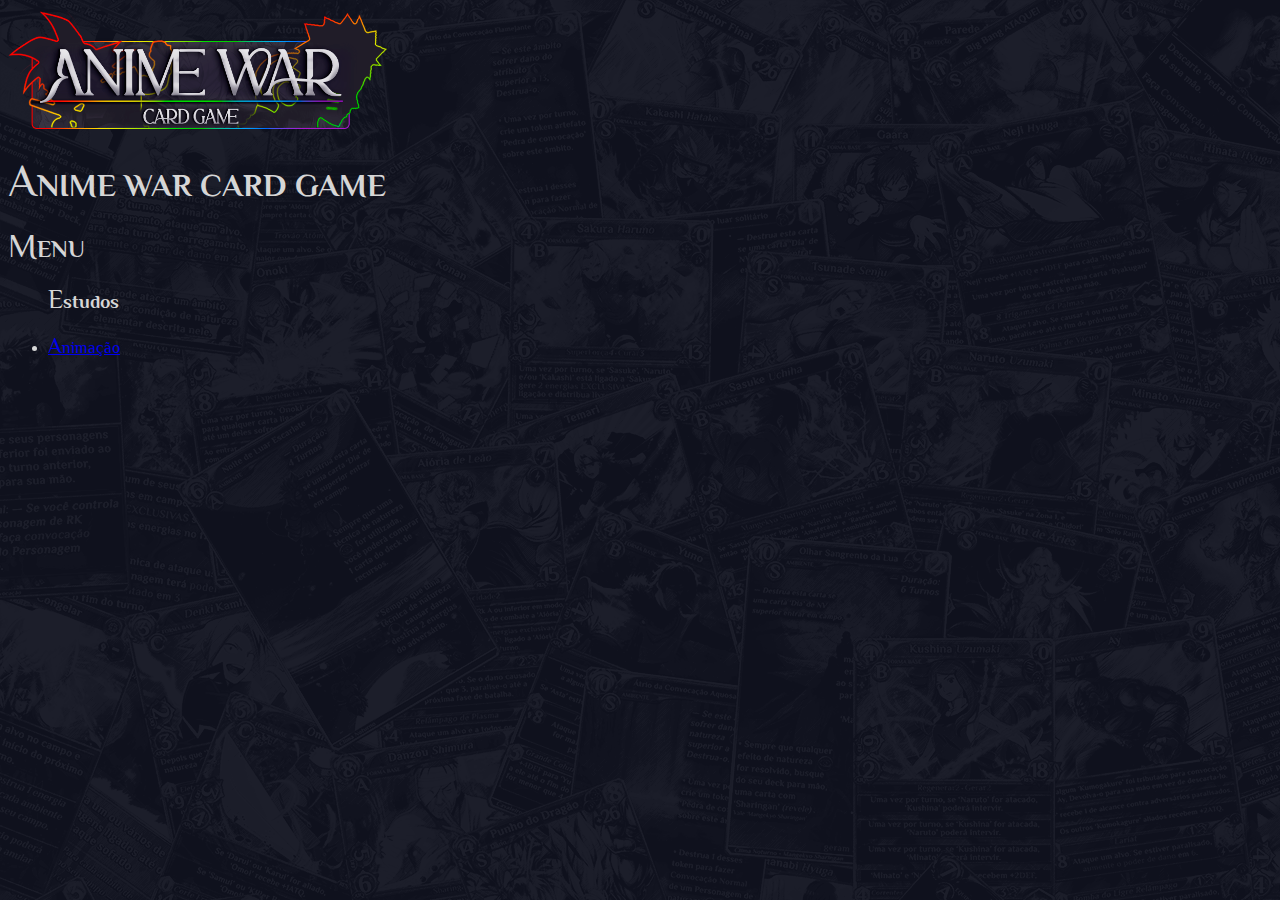
==== index.html @ ebc56989 "up" ====
<!DOCTYPE html>
<html lang="pt-br" class="AW_background_dark">

<head>
    <meta charset="UTF-8">
    <meta http-equiv="X-UA-Compatible" content="IE=edge">
    <meta name="viewport" content="width=device-width, initial-scale=1.0">
    <link rel="stylesheet" href="./AW_styles.css">
    <link rel="stylesheet" href="./AW_styles.css">
    <link rel="stylesheet" href="./AW_colors.css">
    <link rel="shortcut icon" href="./imgs/favicon.ico" type="image/x-icon">
    <title>ANIME WAR - CARD GAME</title>
</head>

<body>

    <div>
        <a href="./index.html"> <img src="./imgs/LOGO/LOGO - RETANGULAR - ANIME WAR CARD GAME.png" alt="aw_logo" width="30%"></a>
    </div>


    <h1>ANIME WAR CARD GAME</h1>

    <h2> MENU </h2>

    <ul>
        <h3> Estudos </h3>
        <li>
            <a href="./Estudos/css_animações/animações.html"> Animação</a>
        </li>
    </ul>

</body>

</html>
---- AW_styles.css ----
@import url('https://fonts.googleapis.com/css2?family=Philosopher:ital,wght@0,400;0,700;1,400;1,700&display=swap');
@import url('./AW_colors.css');
*{
    font-family: 'Philosopher', sans-serif;
}




.AW_background_dark{
    color: rgb(214, 214, 214);
    background-color: rgb(16, 18, 31);
    background-image: url("./imgs/BACKGROUND/BG\ _CARTAS_FULLHD_GrayOpacity5_semcordefundo\ _COMPACTADO.png");
    background-size: 1920px;
}

.AW_background_light {
    color: rgb(16, 18, 31);
    background-color: rgb(218, 221, 243);
    background-image: url("./imgs/BACKGROUND/BG\ -\ CARTAS\ -\ FULL\ HD\ -\ Gray\ opacity\ 5\ -\ sem\ cor\ de\ fundo.png");
    background-size: 1920px;
}

@media (max-width: 500px){
    

.AW_background_dark{
    color: rgb(214, 214, 214);
    background-color: rgb(16, 18, 31);
    background-image: url("./imgs/BACKGROUND/BG\ _CARTAS_FULLHD_GrayOpacity5_semcordefundo\ _COMPACTADO.png");
    background-size: 1080px;
}
}


.AW_menu_box {
  
    border-left-style: solid;
    border-left-color: goldenrod;
    border-left-width: 2px;
    border-radius: 6px 2px;


    background-color: rgb(16, 18, 31);
    background-image: url("./imgs/BACKGROUND/BG\ -\ CARTAS\ -\ FULL\ HD\ -\ color\ opacity\ 5\ -\ sem\ cor\ de\ fundo.png");
    background-size: 720px ;
    box-shadow: 2px 2px 2px black;

}


.AW_menu_title_box {
  
    border-left-style: solid;
    border-left-width: thin;
    border-radius: 6px 2px;
    padding-left: 10px;


    background-color: rgb(16, 18, 31);
    background-image: url("./imgs/BACKGROUND/BG\ -\ CARTAS\ -\ FULL\ HD\ -\ color\ opacity\ 5\ -\ sem\ cor\ de\ fundo.png");
    background-size: 720px ;
    box-shadow: 2px 2px 2px black;


    cursor: pointer;

}

.AW_background_dark .AW_menu_title_box{

    background-color: rgb(16, 18, 31);
    border-left-color: orange;
}

.AW_background_light .AW_menu_title_box{

    background-color: rgb(218, 221, 243);
    border-left-color: rgb(0, 68, 255);
}


.font-effect-fire {
  text-shadow: 0 -0.05em 0.2em #FFF, 0.01em -0.02em 0.15em #FE0, 0.01em -0.05em 0.15em #FC0, 0.02em -0.15em 0.2em #F90, 0.04em -0.20em 0.3em rgb(255, 51, 0), 0.05em -0.25em 0.4em rgb(255, 25, 0), 0.06em -0.2em 0.9em rgb(255, 0, 0), 0.1em -0.1em 1.0em rgb(255, 0, 0);
  color: #ffe;
}
.font-effect-neon {
  text-shadow: 0 0 0.1em #fff, 0 0 0.2em #fff, 0 0 0.3em #fff, 0 0 0.4em rgb(119, 198, 255),0 0 0.6em rgb(0, 115, 255), 0 0 0.8em rgb(0, 51, 255), 0 0 1.0em rgb(8, 0, 255), 0 0 1.2em rgb(0, 94, 255);
  color: #fff;
}

.card_box{
    display: inline-block;
    background-color: rgb(21, 21, 21);
    width: 10cm;
    height: 14cm;
    border-style: groove;
    border-width: 6px;
    border-color: #F90;
    border-radius: 3px;

}
.menu_botao_fixo{
    display: inline;
    font-size: 30px;
    padding: 6px;

    position: fixed;
    top: 10px;
    right: 15px;
    opacity: 0.9;
}

*::first-letter{
    font-size: 140%;
    font-weight: 300;

}
---- AW_styles.css ----
@import url('https://fonts.googleapis.com/css2?family=Philosopher:ital,wght@0,400;0,700;1,400;1,700&display=swap');
@import url('./AW_colors.css');
*{
    font-family: 'Philosopher', sans-serif;
}




.AW_background_dark{
    color: rgb(214, 214, 214);
    background-color: rgb(16, 18, 31);
    background-image: url("./imgs/BACKGROUND/BG\ _CARTAS_FULLHD_GrayOpacity5_semcordefundo\ _COMPACTADO.png");
    background-size: 1920px;
}

.AW_background_light {
    color: rgb(16, 18, 31);
    background-color: rgb(218, 221, 243);
    background-image: url("./imgs/BACKGROUND/BG\ -\ CARTAS\ -\ FULL\ HD\ -\ Gray\ opacity\ 5\ -\ sem\ cor\ de\ fundo.png");
    background-size: 1920px;
}

@media (max-width: 500px){
    

.AW_background_dark{
    color: rgb(214, 214, 214);
    background-color: rgb(16, 18, 31);
    background-image: url("./imgs/BACKGROUND/BG\ _CARTAS_FULLHD_GrayOpacity5_semcordefundo\ _COMPACTADO.png");
    background-size: 1080px;
}
}


.AW_menu_box {
  
    border-left-style: solid;
    border-left-color: goldenrod;
    border-left-width: 2px;
    border-radius: 6px 2px;


    background-color: rgb(16, 18, 31);
    background-image: url("./imgs/BACKGROUND/BG\ -\ CARTAS\ -\ FULL\ HD\ -\ color\ opacity\ 5\ -\ sem\ cor\ de\ fundo.png");
    background-size: 720px ;
    box-shadow: 2px 2px 2px black;

}


.AW_menu_title_box {
  
    border-left-style: solid;
    border-left-width: thin;
    border-radius: 6px 2px;
    padding-left: 10px;


    background-color: rgb(16, 18, 31);
    background-image: url("./imgs/BACKGROUND/BG\ -\ CARTAS\ -\ FULL\ HD\ -\ color\ opacity\ 5\ -\ sem\ cor\ de\ fundo.png");
    background-size: 720px ;
    box-shadow: 2px 2px 2px black;


    cursor: pointer;

}

.AW_background_dark .AW_menu_title_box{

    background-color: rgb(16, 18, 31);
    border-left-color: orange;
}

.AW_background_light .AW_menu_title_box{

    background-color: rgb(218, 221, 243);
    border-left-color: rgb(0, 68, 255);
}


.font-effect-fire {
  text-shadow: 0 -0.05em 0.2em #FFF, 0.01em -0.02em 0.15em #FE0, 0.01em -0.05em 0.15em #FC0, 0.02em -0.15em 0.2em #F90, 0.04em -0.20em 0.3em rgb(255, 51, 0), 0.05em -0.25em 0.4em rgb(255, 25, 0), 0.06em -0.2em 0.9em rgb(255, 0, 0), 0.1em -0.1em 1.0em rgb(255, 0, 0);
  color: #ffe;
}
.font-effect-neon {
  text-shadow: 0 0 0.1em #fff, 0 0 0.2em #fff, 0 0 0.3em #fff, 0 0 0.4em rgb(119, 198, 255),0 0 0.6em rgb(0, 115, 255), 0 0 0.8em rgb(0, 51, 255), 0 0 1.0em rgb(8, 0, 255), 0 0 1.2em rgb(0, 94, 255);
  color: #fff;
}

.card_box{
    display: inline-block;
    background-color: rgb(21, 21, 21);
    width: 10cm;
    height: 14cm;
    border-style: groove;
    border-width: 6px;
    border-color: #F90;
    border-radius: 3px;

}
.menu_botao_fixo{
    display: inline;
    font-size: 30px;
    padding: 6px;

    position: fixed;
    top: 10px;
    right: 15px;
    opacity: 0.9;
}

*::first-letter{
    font-size: 140%;
    font-weight: 300;

}
---- AW_colors.css ----
:root{
    
    /* CORES PADRÃO DO AW */
    --aw-red1 : rgb(176, 54, 52);
    --aw-red2 : #a84434;
    
    --aw-dark-Yelow: #f2a32f;
    --aw-yelow: #f2d700;

    --aw-deep-Blue: #282c34;
    --aw-dark-Blue1: #283653;
    --aw-deepdepp-Blue: #0f101b;
    
    --aw-blue1: #282c89;
    --aw-blue2: #2844bc;
    --aw-blue3: #286ad1;

    --aw-blue-gray: #567d89;
    --aw-dark-White: #abb2bf;
    --aw-yelowLight-white: #abb2a0;

    --aw-green1: #3d956e;
    --aw-green2: #98c379;
    --aw-green3: #98a64a;

    --aw-purple1: #bd78dd;
    --aw-dark-Purple: #7b4b6a;
    --aw-deep-Purple: #532c4a; 
   
    /* CORES PADRÃO DO AW */
    

}
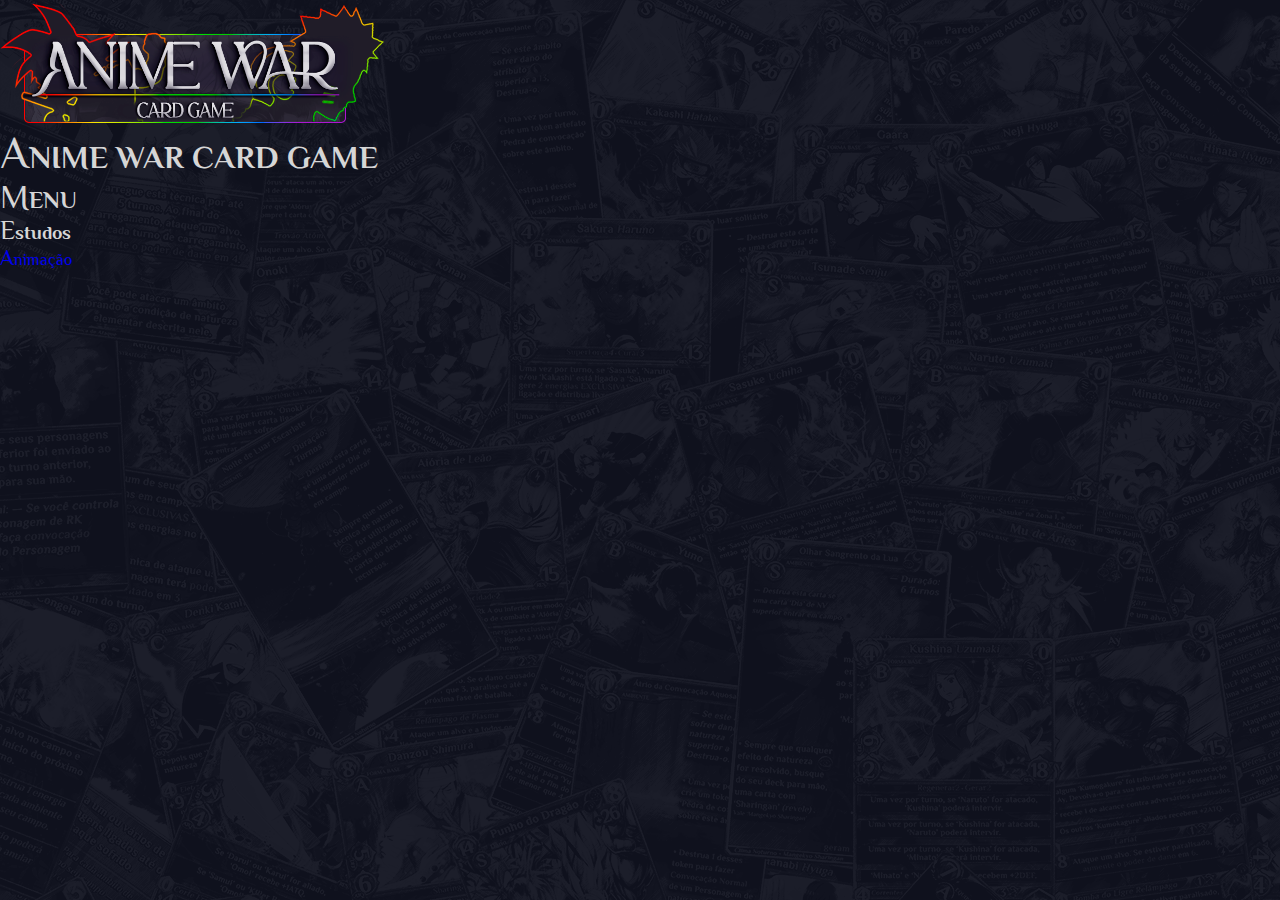
==== commit 9520f15e: "up" ====
--- a/index.html
+++ b/index.html
@@ -5,9 +5,10 @@
     <meta charset="UTF-8">
     <meta http-equiv="X-UA-Compatible" content="IE=edge">
     <meta name="viewport" content="width=device-width, initial-scale=1.0">
-    <link rel="stylesheet" href="./AW_styles.css">
+    <link rel="stylesheet" href="./AW_colors.css">
     <link rel="stylesheet" href="./AW_styles.css">
     <link rel="stylesheet" href="./AW_colors.css">
+    <link rel="stylesheet" href="./style.css">
     <link rel="shortcut icon" href="./imgs/favicon.ico" type="image/x-icon">
     <title>ANIME WAR - CARD GAME</title>
 </head>
--- a/style.css
+++ b/style.css
@@ -0,0 +1,20 @@
+
+@import url('https://fonts.googleapis.com/css2?family=Philosopher:ital,wght@0,400;0,700;1,400;1,700&display=swap');
+
+*{
+    margin: 0;
+    padding: 0;
+    border: 0;
+}
+
+ul{
+    list-style: none;
+}
+
+a{
+    text-decoration: none;
+}
+
+a:visited{
+    color: rgb(209, 0, 70);
+}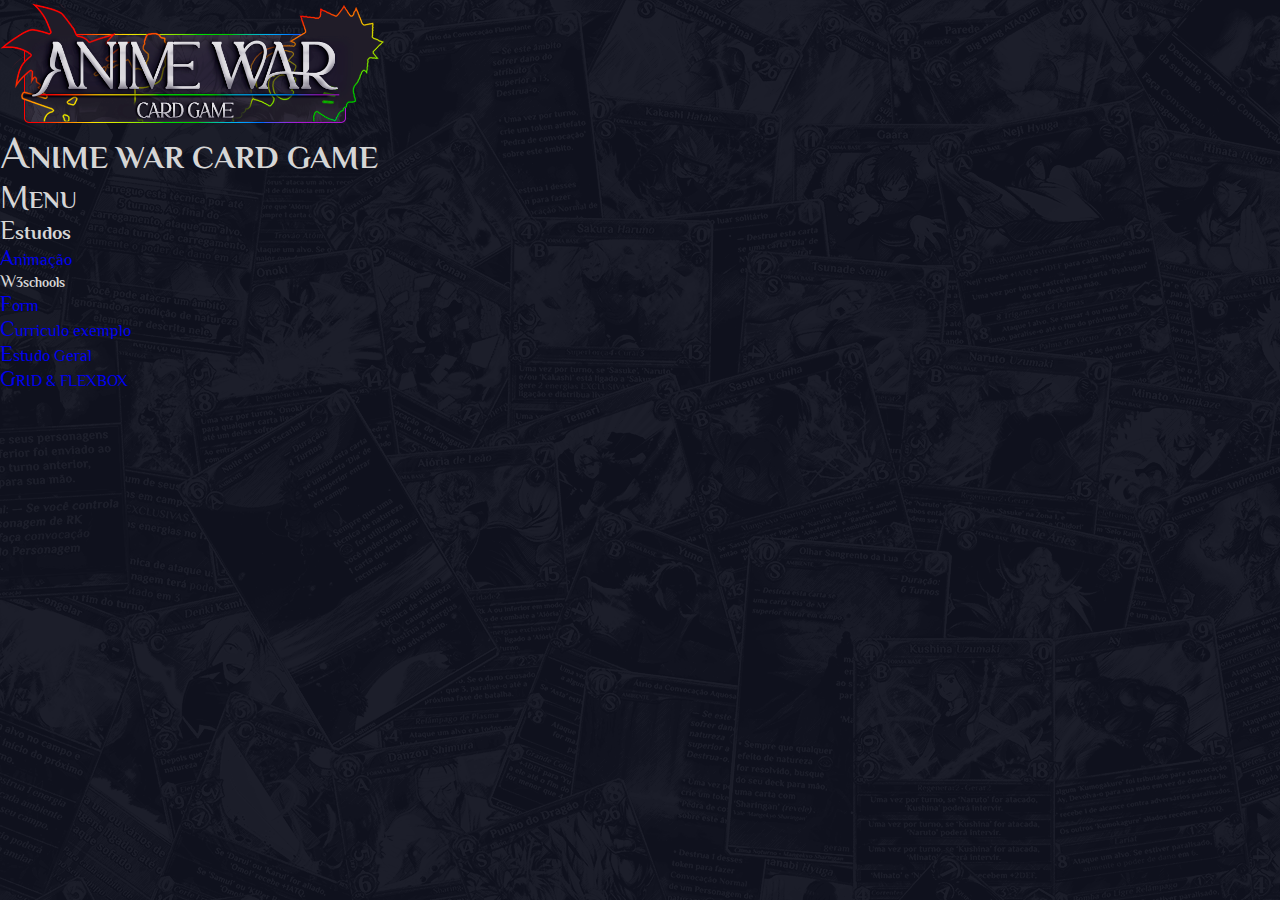
==== commit d0559140: "up" ====
--- a/index.html
+++ b/index.html
@@ -29,6 +29,20 @@
         <li>
             <a href="./Estudos/css_animações/animações.html"> Animação</a>
         </li>
+        <h5> W3schools </h5>
+        
+        <li>
+            <a href="./Estudos/W3schools/HTML/Forms/EstudoDeFormsW3Schools.html"> Form</a>
+        </li>
+        <li>
+            <a href="./Estudos/W3schools/HTML/Forms/MinhaPagina_CURRICULO/index.html"> Curriculo exemplo</a>
+        </li>
+        <li>
+            <a href="./Estudos/W3schools/CSS/background.html"> Estudo Geral</a>
+        </li>
+        <li>
+            <a href="./Estudos/W3schools/CSS/GRID_&_FLEXBOX/GRID_&_FLEXBOX.HTML"> GRID & FLEXBOX</a>
+        </li>
     </ul>
 
 </body>
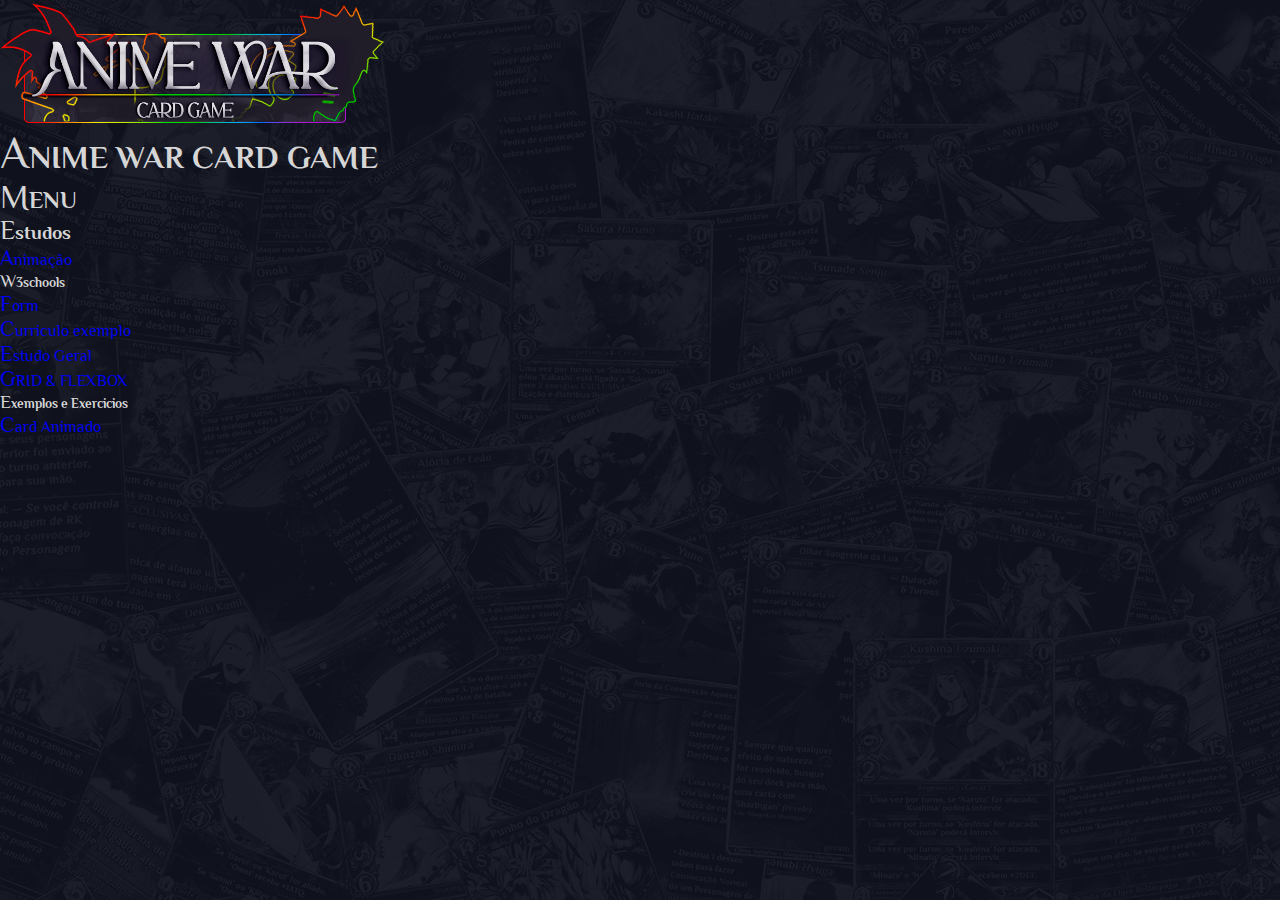
==== commit 75a36828: "up" ====
--- a/index.html
+++ b/index.html
@@ -43,6 +43,10 @@
         <li>
             <a href="./Estudos/W3schools/CSS/GRID_&_FLEXBOX/GRID_&_FLEXBOX.HTML"> GRID & FLEXBOX</a>
         </li>
+        <h5> Exemplos e Exercicios </h5>
+        <li>
+            <a href="./Estudos/Exemplos_e_Exercicios/Card_Animado_Tansparente/Carta_animada.html"> Card Animado </a>
+        </li>
     </ul>
 
 </body>
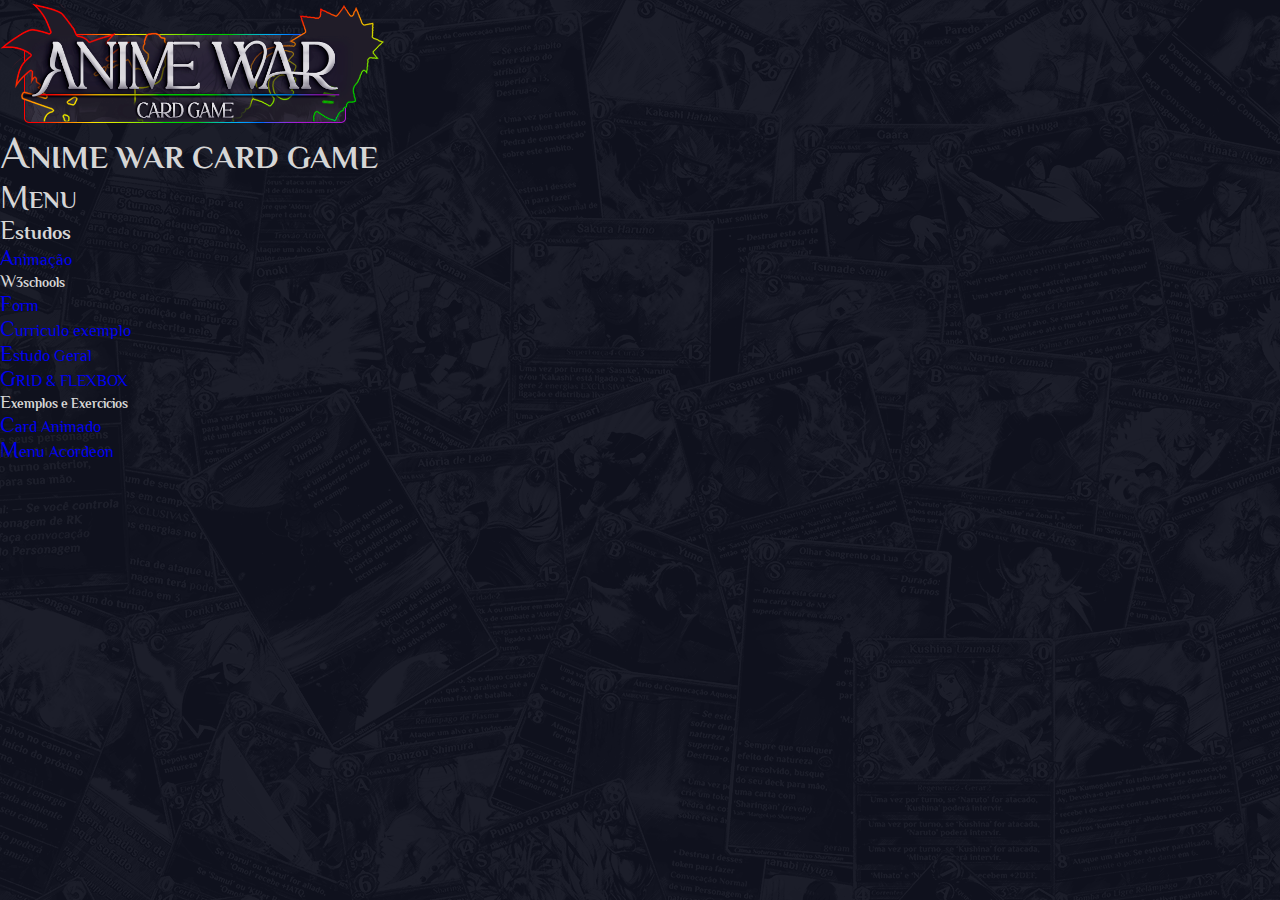
==== commit 9cf10354: "menu acordeon" ====
--- a/index.html
+++ b/index.html
@@ -47,6 +47,9 @@
         <li>
             <a href="./Estudos/Exemplos_e_Exercicios/Card_Animado_Tansparente/Carta_animada.html"> Card Animado </a>
         </li>
+        <li>
+            <a href="./Estudos/Exemplos_e_Exercicios/Menu_Acordeon/Menu_Acordeon.html"> Menu Acordeon </a>
+        </li>
     </ul>
 
 </body>
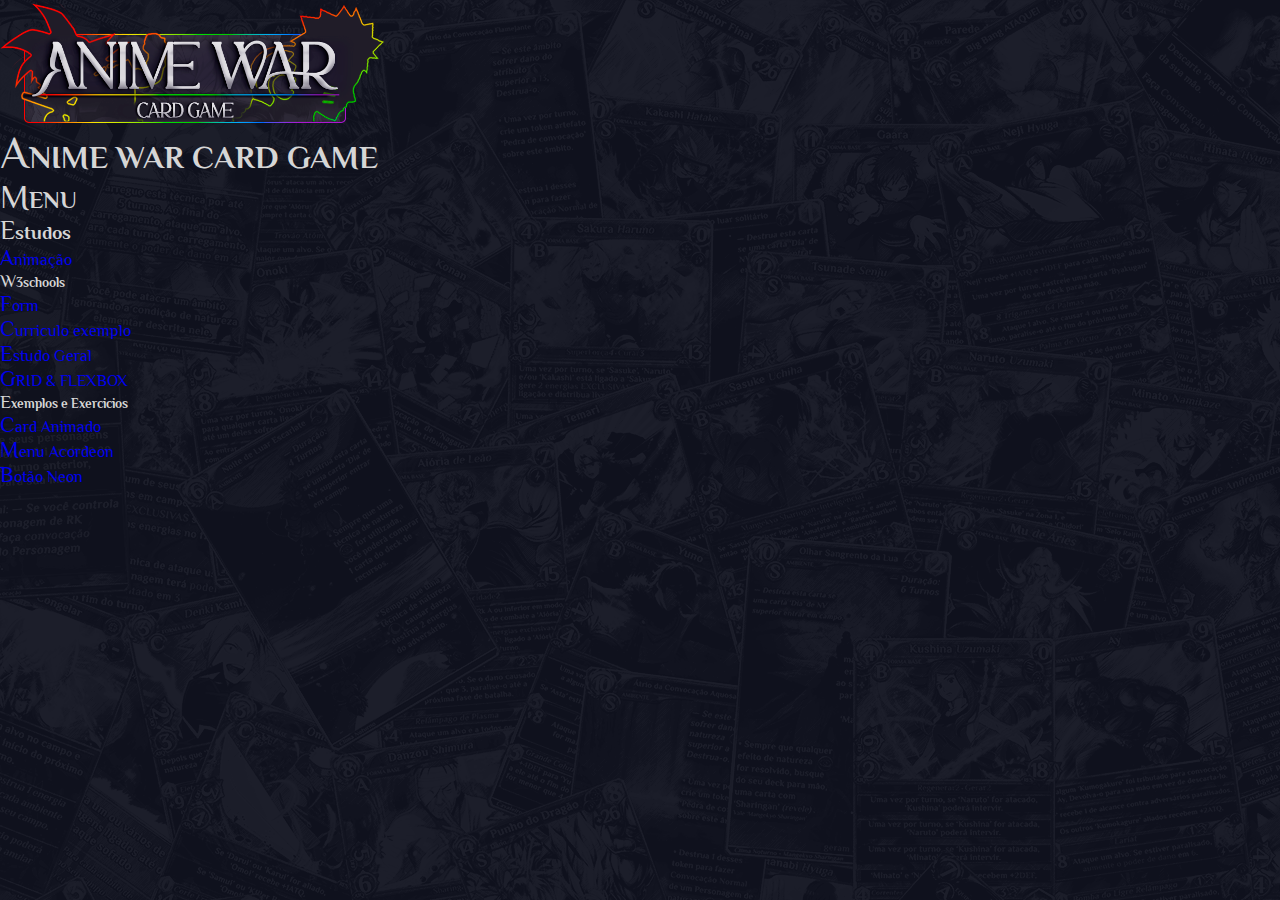
==== commit 5a2fcf99: "Botão Neon" ====
--- a/index.html
+++ b/index.html
@@ -50,6 +50,9 @@
         <li>
             <a href="./Estudos/Exemplos_e_Exercicios/Menu_Acordeon/Menu_Acordeon.html"> Menu Acordeon </a>
         </li>
+        <li>
+            <a href="./Estudos/Exemplos_e_Exercicios/Botão_Neon/Botão_Neon.html"> Botão Neon </a>
+        </li>
     </ul>
 
 </body>
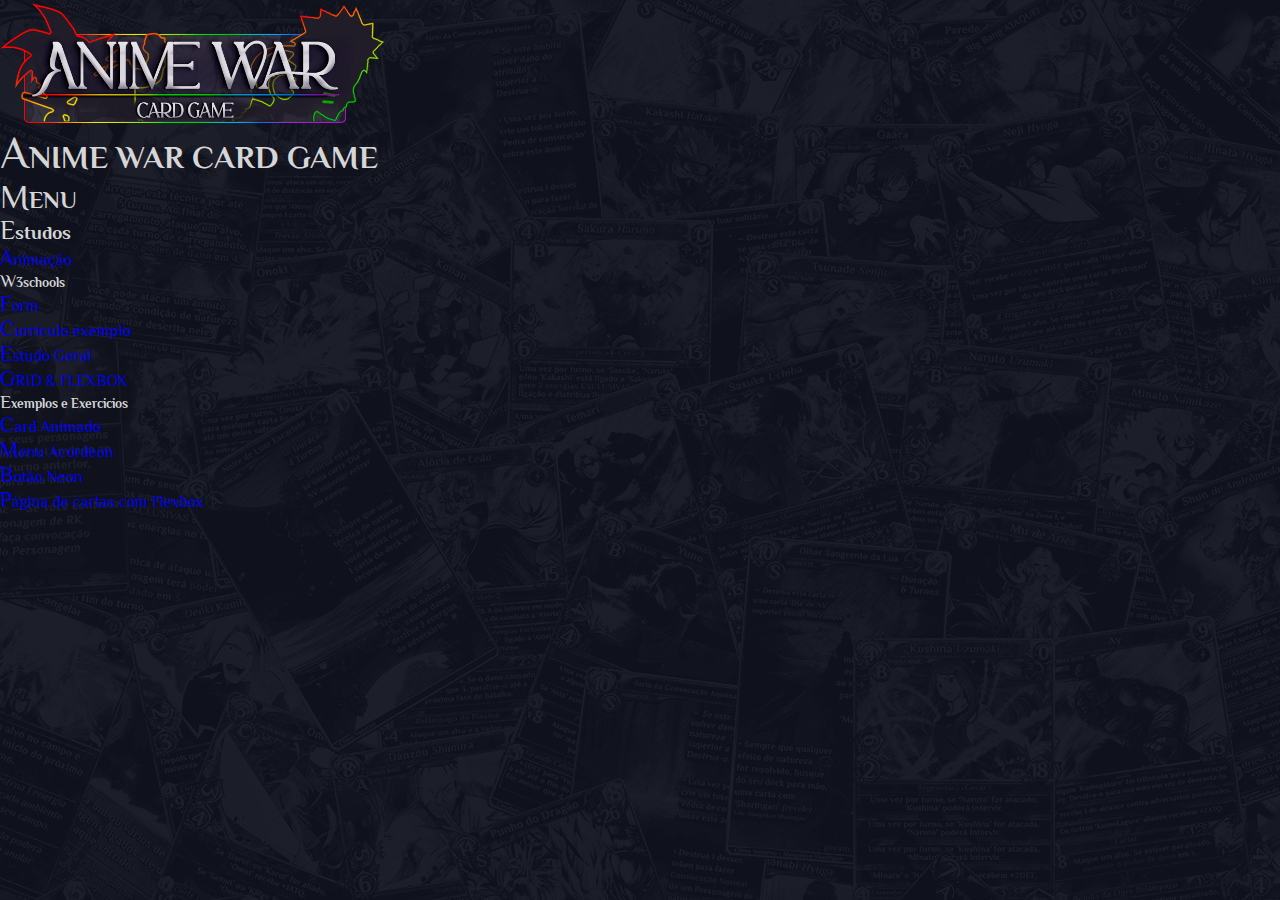
==== commit ca563ef1: "up" ====
--- a/index.html
+++ b/index.html
@@ -53,6 +53,9 @@
         <li>
             <a href="./Estudos/Exemplos_e_Exercicios/Botão_Neon/Botão_Neon.html"> Botão Neon </a>
         </li>
+        <li>
+            <a href="./Estudos/Exemplos_e_Exercicios/Exercicio_de_pagina/ex_pagina.html"> Página de cartas com Flexbox </a>
+        </li>
     </ul>
 
 </body>
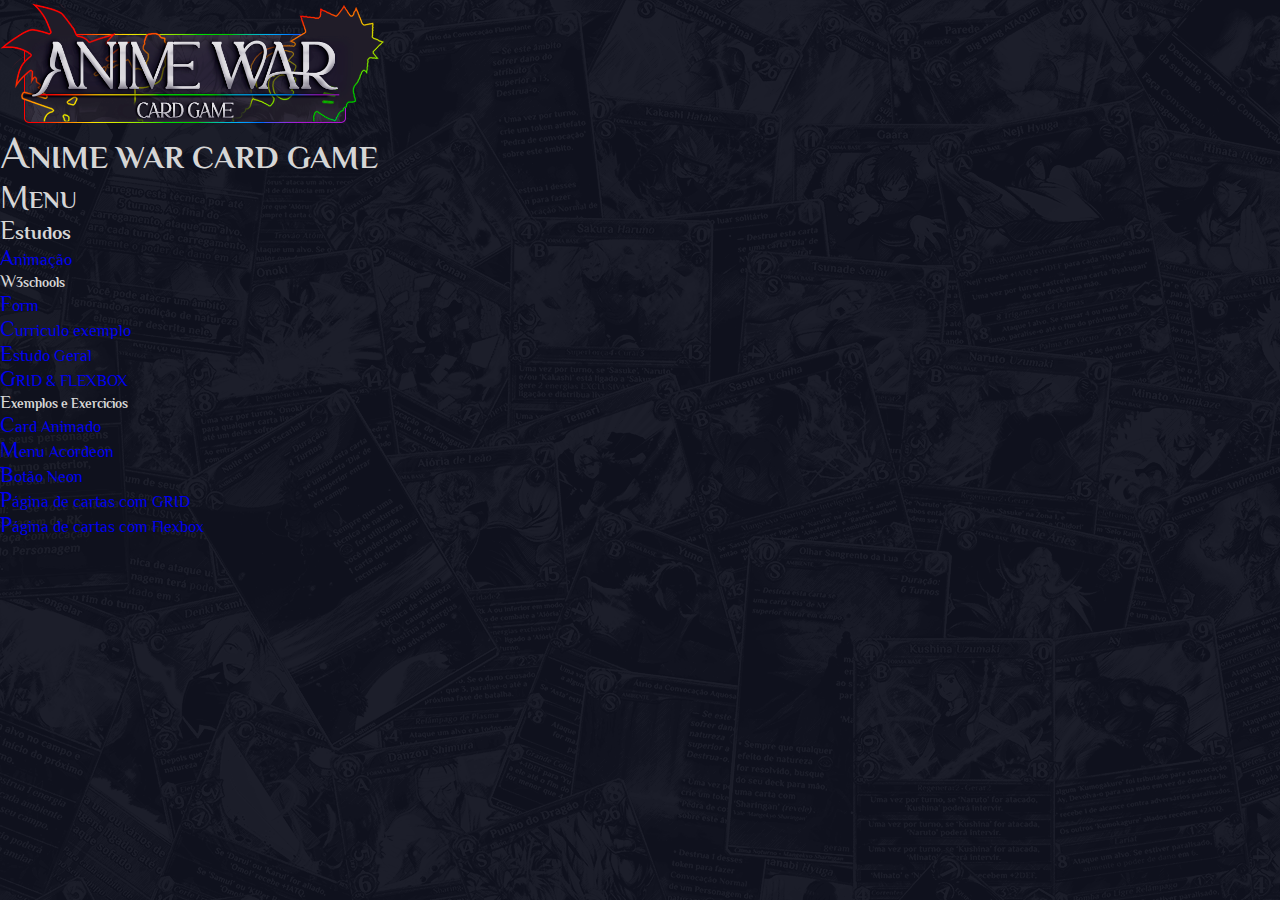
==== commit 91c4d3e6: "up" ====
--- a/index.html
+++ b/index.html
@@ -54,6 +54,9 @@
             <a href="./Estudos/Exemplos_e_Exercicios/Botão_Neon/Botão_Neon.html"> Botão Neon </a>
         </li>
         <li>
+            <a href="./Estudos/Exemplos_e_Exercicios/Exercicio_de_pagina/Com_GRID_&_FLEXBOX/ex_pagina.html"> Página de cartas com GRID </a>
+        </li>
+        <li>
             <a href="./Estudos/Exemplos_e_Exercicios/Exercicio_de_pagina/ex_pagina.html"> Página de cartas com Flexbox </a>
         </li>
     </ul>
--- a/AW_colors.css
+++ b/AW_colors.css
@@ -28,6 +28,8 @@
     --aw-deep-Purple: #532c4a; 
    
     /* CORES PADRÃO DO AW */
+
+
     
 
 }--- a/AW_colors.css
+++ b/AW_colors.css
@@ -28,6 +28,8 @@
     --aw-deep-Purple: #532c4a; 
    
     /* CORES PADRÃO DO AW */
+
+
     
 
 }--- a/style.css
+++ b/style.css
@@ -17,4 +17,45 @@
 
 a:visited{
     color: rgb(209, 0, 70);
-}+}
+
+
+/*   BARRA SCROLL  */
+
+::-webkit-scrollbar{
+    width: 3px;
+    height: 3px;
+}
+::-webkit-scrollbar-track{
+    background-color: rgba(0, 0, 0, 0.515);
+}
+::-webkit-scrollbar-thumb{
+    background: linear-gradient(rgba(0, 0, 0, 0.14),rgba(255, 255, 255, 0.225), rgba(0, 0, 0, 0.173));
+}
+::-webkit-scrollbar-thumb:hover{
+    
+    background: linear-gradient(rgba(0, 0, 0, 0.133),rgb(255, 255, 255), rgba(0, 0, 0, 0.076));
+}
+
+/*  BARRA SCROLL  */
+
+
+/* SELEC MENU */
+select{
+    background: none;
+    color: white;
+    font-size: 20px;
+    opacity: 0.6;
+    transition: opacity, 0.6s;
+}
+
+select:hover{
+    opacity: 1;
+}
+
+
+option{
+    background-color: rgb(0, 0, 0);
+}
+
+/* SELEC MENU */
